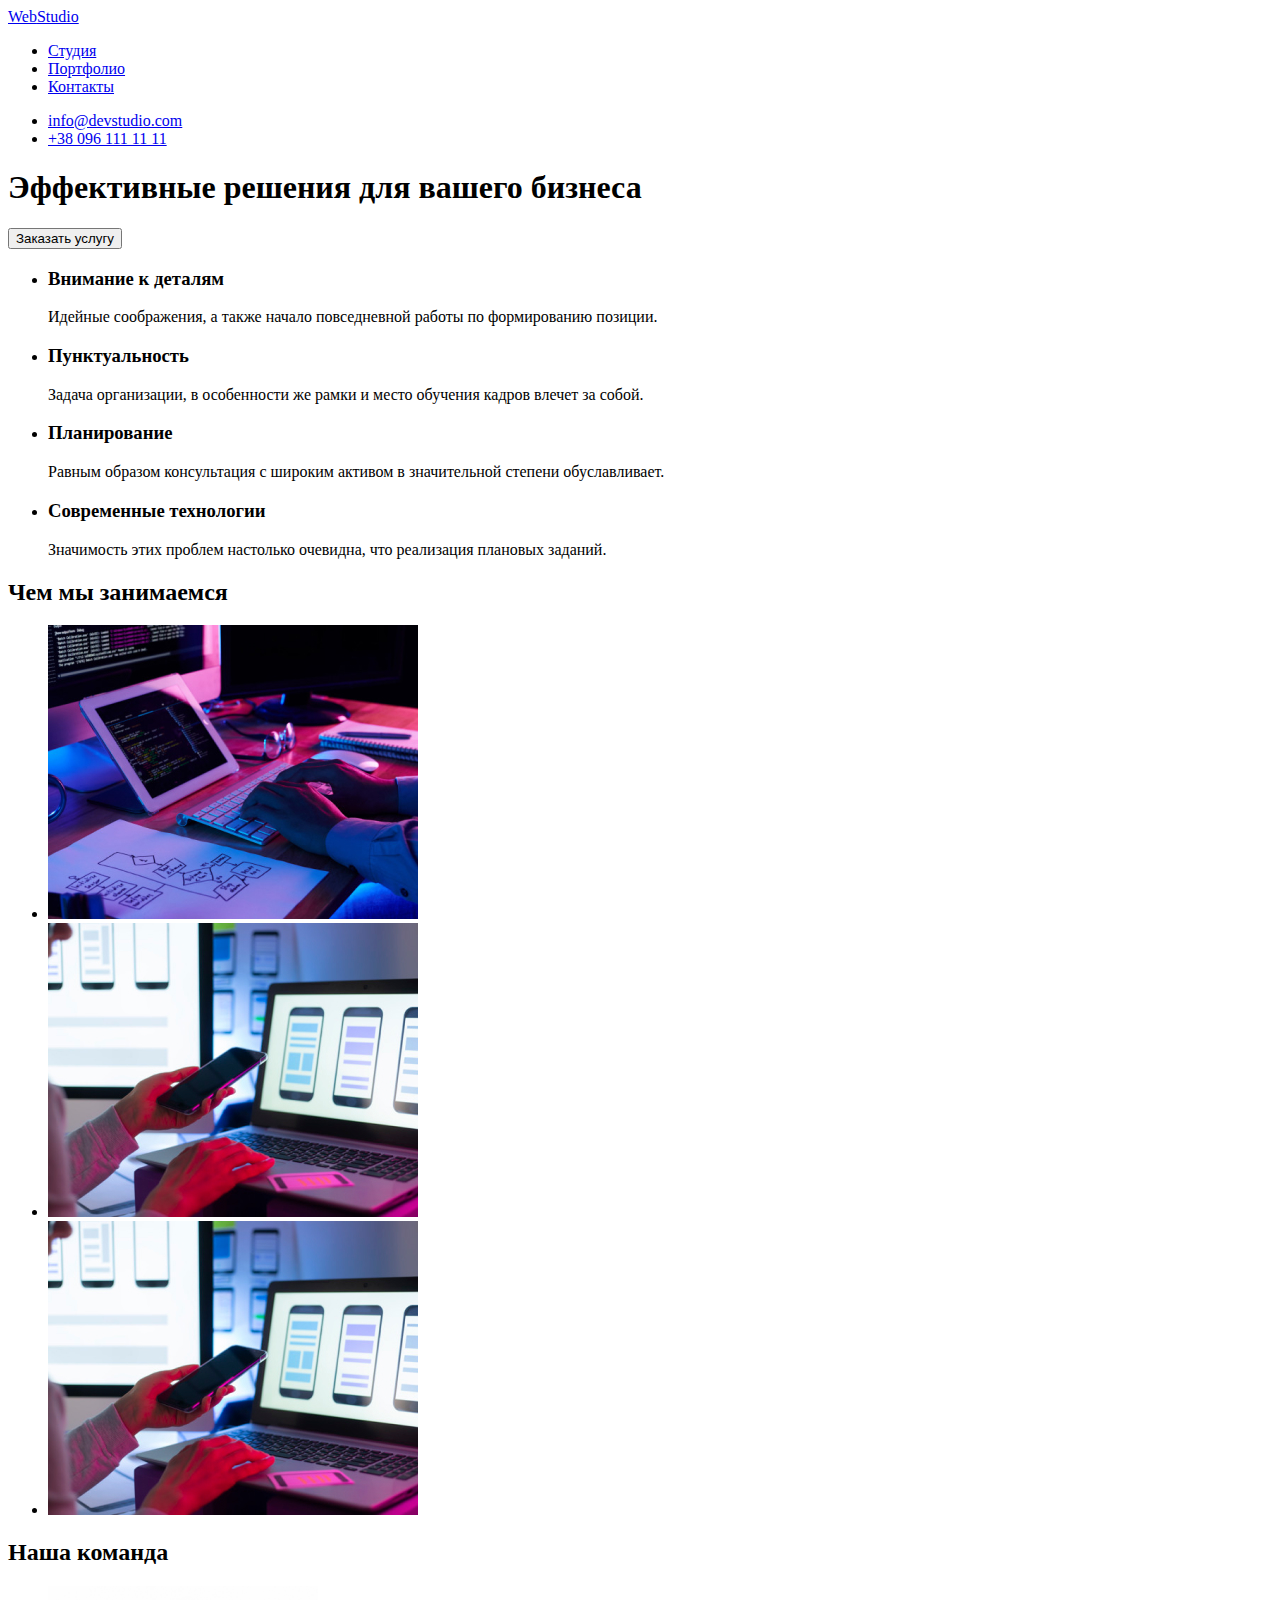
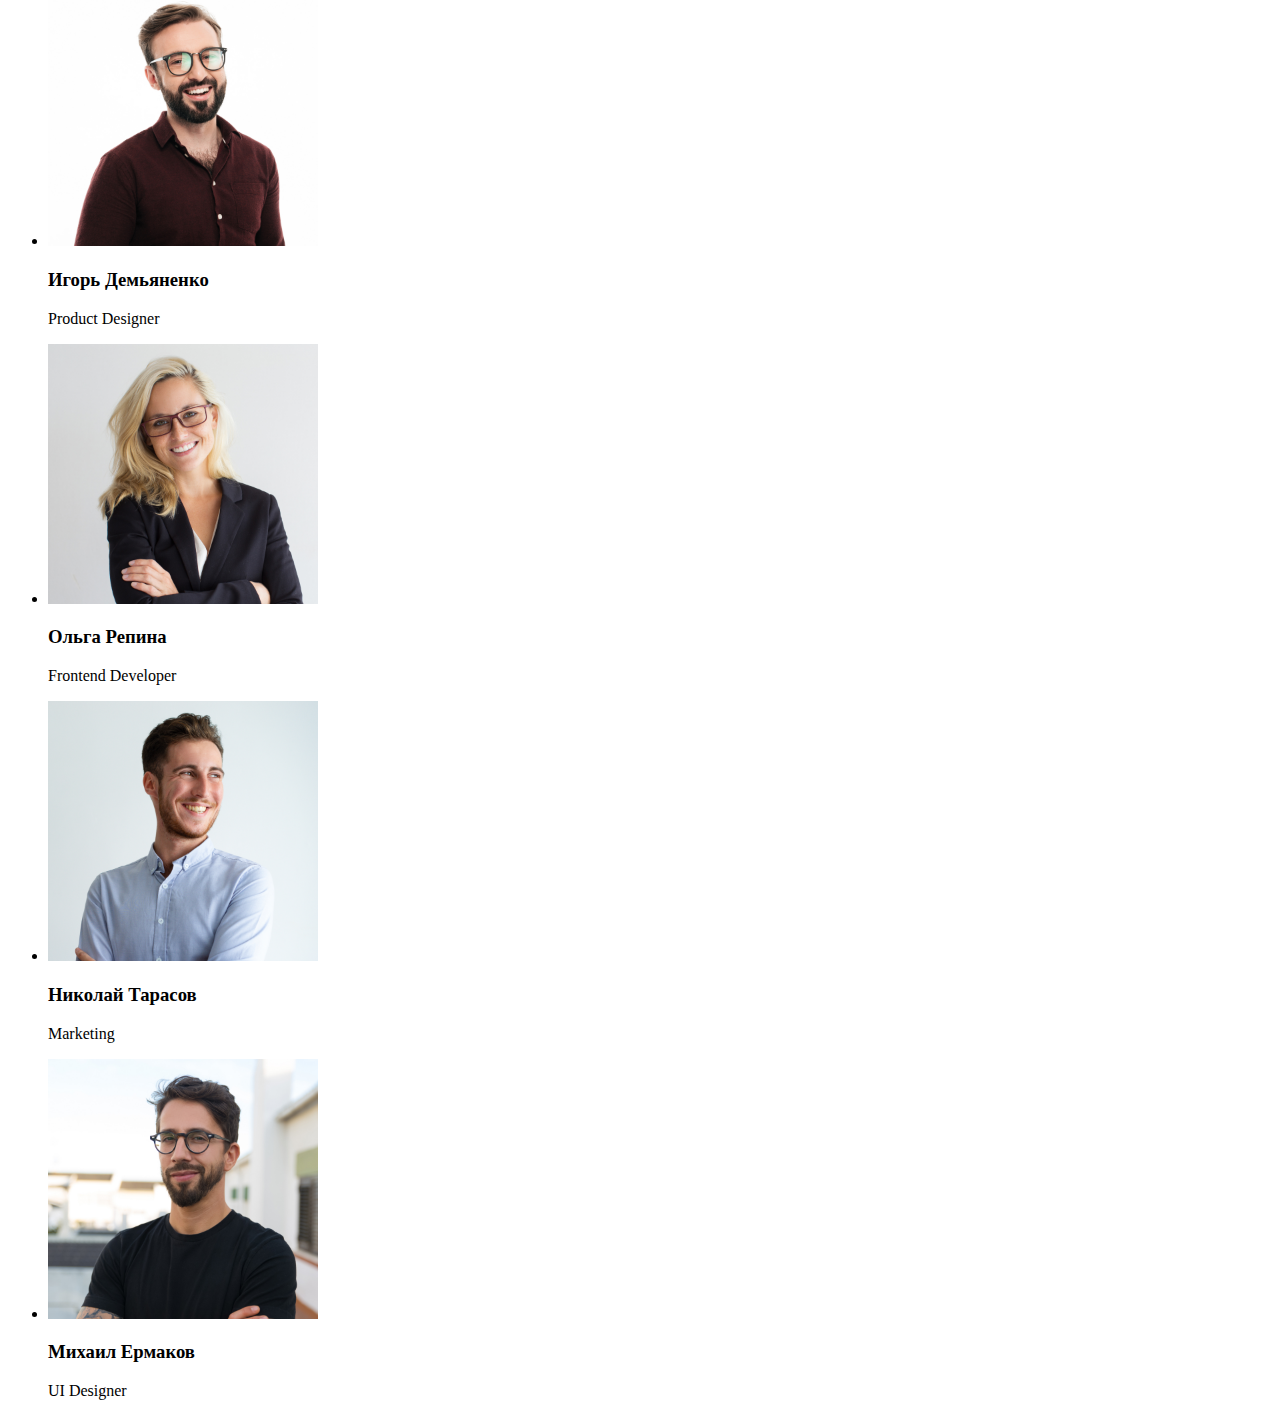
==== index.html @ b4f20bbf "add main" ====
<!DOCTYPE html>
<html lang="ru">
<head>
    <meta charset="UTF-8">
    <meta name="viewport" content="width=device-width, initial-scale=1.0">
    <title>Webstudio</title>
</head>
<body>
    <header>
        <nav>
            <a href="./" lang="en">
                <span>Web</span>Studio
            </a>
            <ul>
                <li>
                    <a href="#">Студия</a>
                </li>
                <li>
                    <a href="#">Портфолио</a>
                </li>
                <li>
                    <a href="#">Контакты</a>
                </li>
            </ul>
        </nav>
            <ul>
            <li>
                <a href="mailto:info@devstudio.com">info@devstudio.com</a>
            </li>
            <li>
                <a href="tel:+380961111111">+38 096 111 11 11</a>
            </li>
        </ul>
    </header>

    <main>
        <!-- HERO -->
        <section>
            <h1>Эффективные решения для вашего бизнеса</h1>
            <button type="button">Заказать услугу</button>
        </section>

        <!-- ABOUT US -->
        <section>
            <h2 hidden>Наши преимущества</h2>
            <ul>
                <li>
                    <h3>Внимание к деталям</h3>
                    <P>Идейные соображения, а также начало повседневной работы по формированию позиции.</P>
                </li>
                <li>
                    <h3>Пунктуальность</h3>
                    <P>Задача организации, в особенности же рамки и место обучения кадров влечет за собой.</P>
                </li>
                <li>
                    <h3>Планирование</h3>
                    <P>Равным образом консультация с широким активом в значительной степени обуславливает.</P>
                </li>
                <li>
                    <h3>Современные технологии</h3>
                    <P>Значимость этих проблем настолько очевидна, что реализация плановых заданий.</P>
                </li>
            </ul>
        </section>

        <!-- WHAT WE DO -->
        <section>
            <h2>Чем мы занимаемся</h2>
            <ul>
                <li>
                    <img src="./images/what-we-do/img1.jpg" alt="программист пишет код" width="370" height="294">
                </li>
                <li>
                    <img src="./images/what-we-do/img2.jpg" alt="дизайнер выбирает макет для мобильного приложения" width="370" height="294">
                </li>
                <li>
                    <img src="./images/what-we-do/img2.jpg" alt="дизайнер выбирает цветовую гамму" width="370" height="294">
                </li>
            </ul>
        </section>

        <!-- OUR TEAM -->
        <section>
            <h2>Наша команда</h2>
            <ul>
                <li>
                    <img src="./images/our-team/igor.jpg" alt="Игорь Демьяненко" width="270" height="260">
                    <h3>Игорь Демьяненко</h3>
                    <p lang="en">Product Designer</p>
                </li>
                <li>
                    <img src="./images/our-team/olga.jpg" alt="Ольга Репина" width="270" height="260">
                    <h3>Ольга Репина</h3>
                    <p lang="en">Frontend Developer</p>
                </li>
                <li>
                    <img src="./images/our-team/nikolay.jpg" alt="Николай Тарасов" width="270" height="260">
                    <h3>Николай Тарасов</h3>
                    <p lang="en">Marketing</p>
                </li>
                <li>
                    <img src="./images/our-team/michael.jpg" alt="Михаил Ермаков" width="270" height="260">
                    <h3>Михаил Ермаков</h3>
                    <p lang="en">UI Designer</p>
                </li>
            </ul>
        </section>
    </main>
    <footer></footer>
</body>
</html>
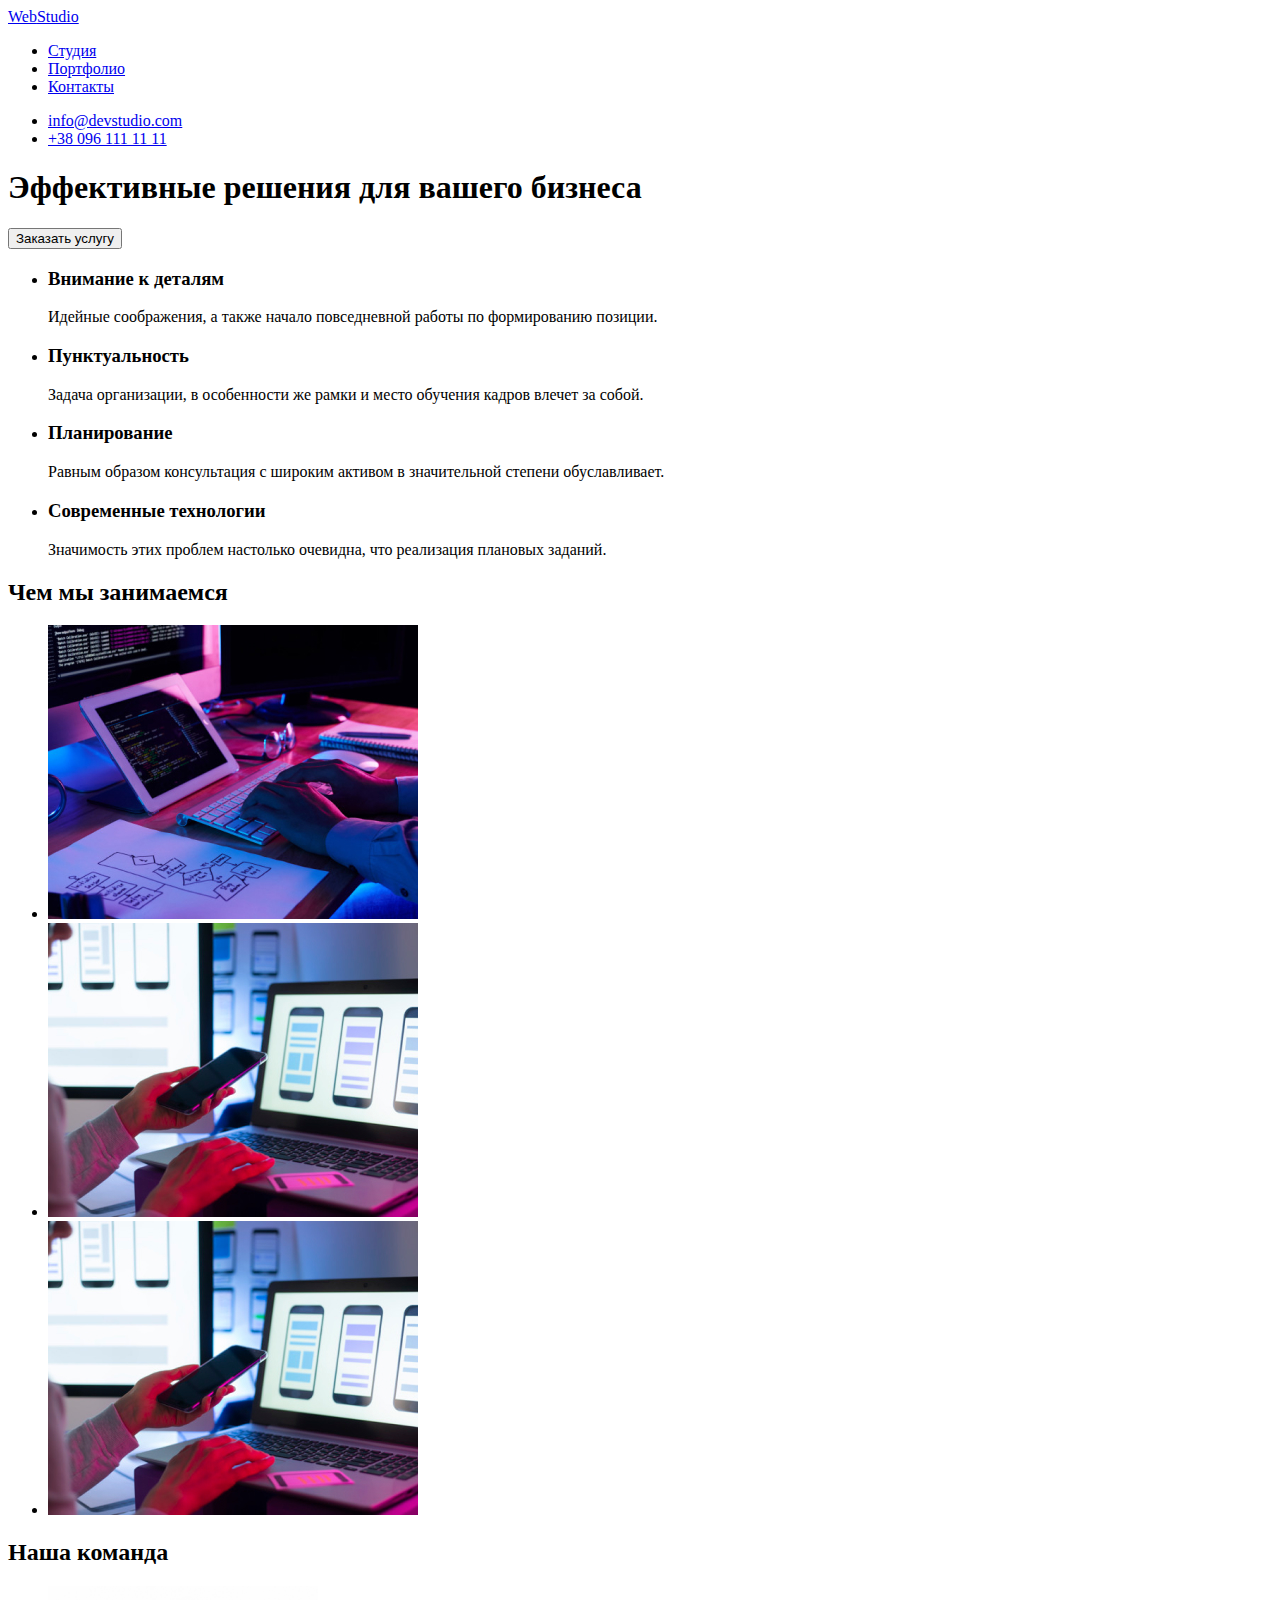
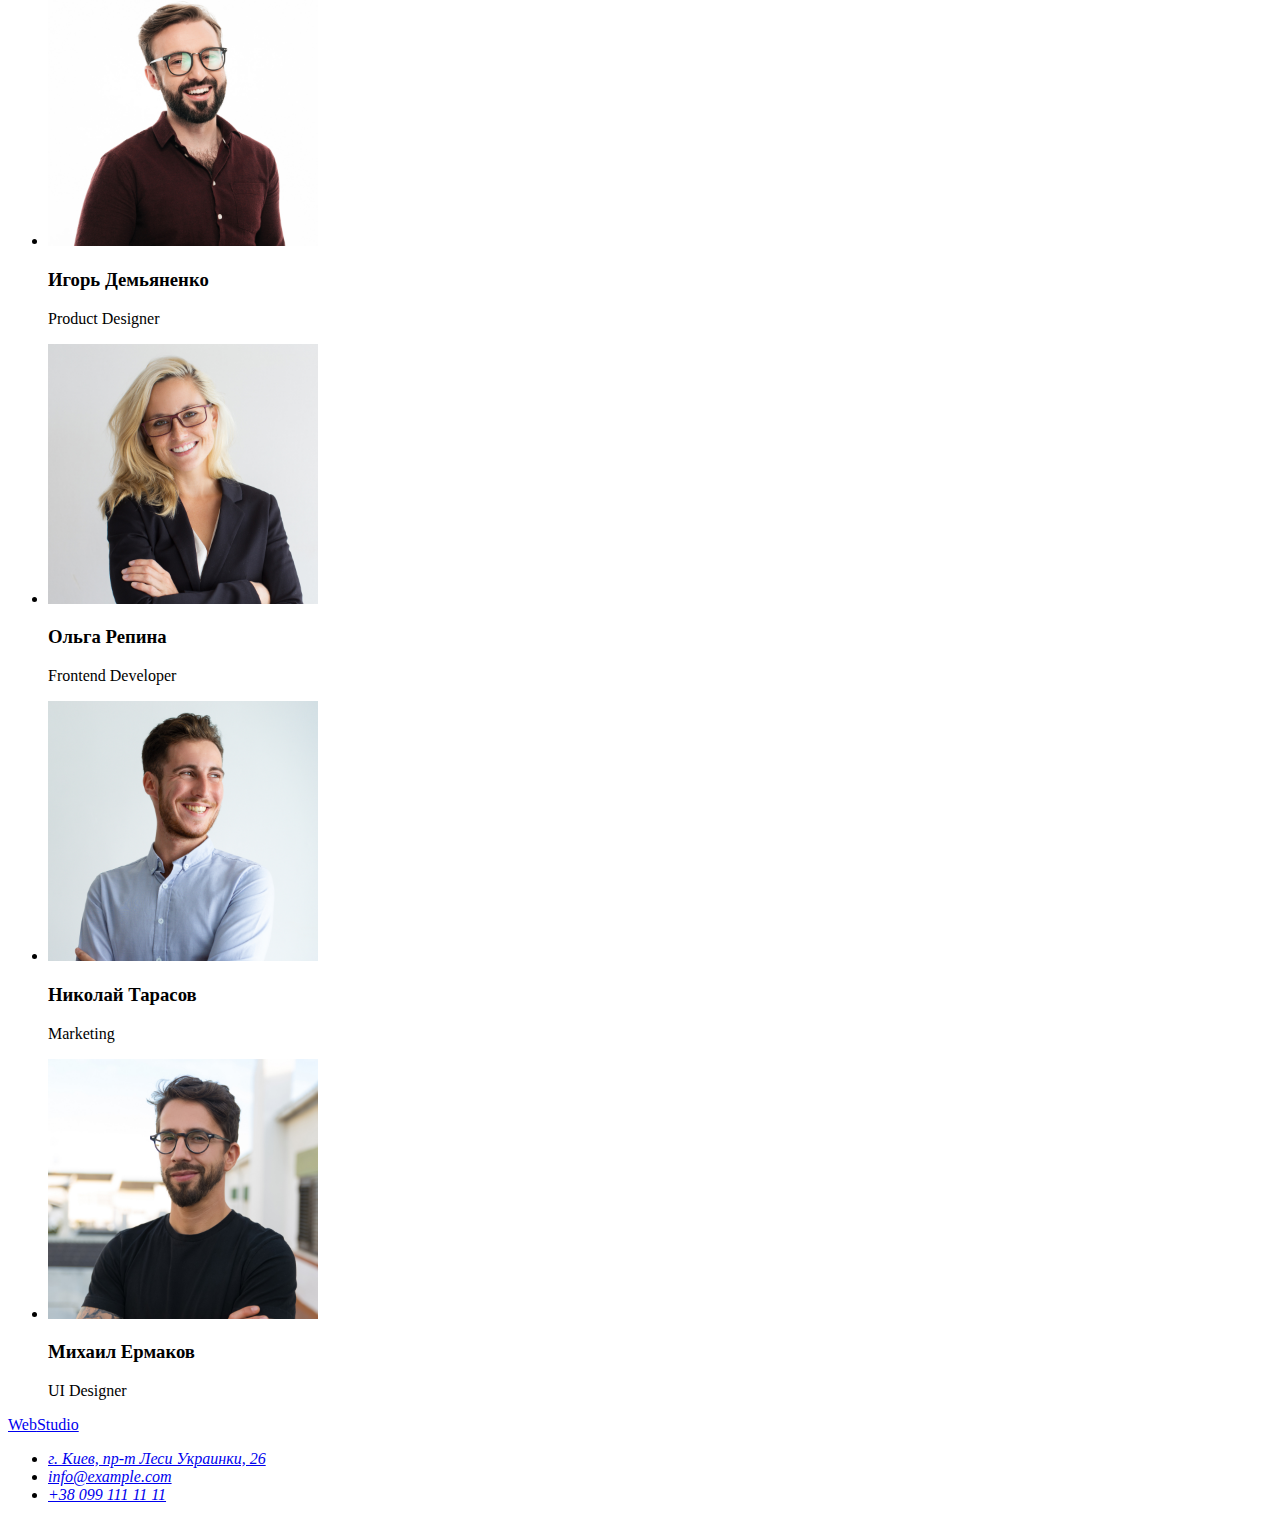
==== commit 0c8dfd50: "add footer" ====
--- a/index.html
+++ b/index.html
@@ -3,14 +3,13 @@
 <head>
     <meta charset="UTF-8">
     <meta name="viewport" content="width=device-width, initial-scale=1.0">
+    <meta http-equiv="X-UA-Compatible" content="ie=edge">
     <title>Webstudio</title>
 </head>
 <body>
     <header>
         <nav>
-            <a href="./" lang="en">
-                <span>Web</span>Studio
-            </a>
+            <a href="./"><span>Web</span>Studio</a>
             <ul>
                 <li>
                     <a href="#">Студия</a>
@@ -106,6 +105,22 @@
             </ul>
         </section>
     </main>
-    <footer></footer>
+
+    <footer>
+        <a href="./"><span>Web</span>Studio</a>
+        <address>
+            <ul>
+                <li>
+                    <a href="https://goo.gl/maps/fuToK8LUHECQ2Vxz8" target="_blank">г. Киев, пр-т Леси Украинки, 26</a>
+                </li>
+                <li>
+                    <a href="mailto:info@example.com">info@example.com</a>
+                </li>
+                <li>
+                    <a href="tel:+380991111111">+38 099 111 11 11</a>
+                </li>
+            </ul>
+        </address>
+    </footer>
 </body>
 </html>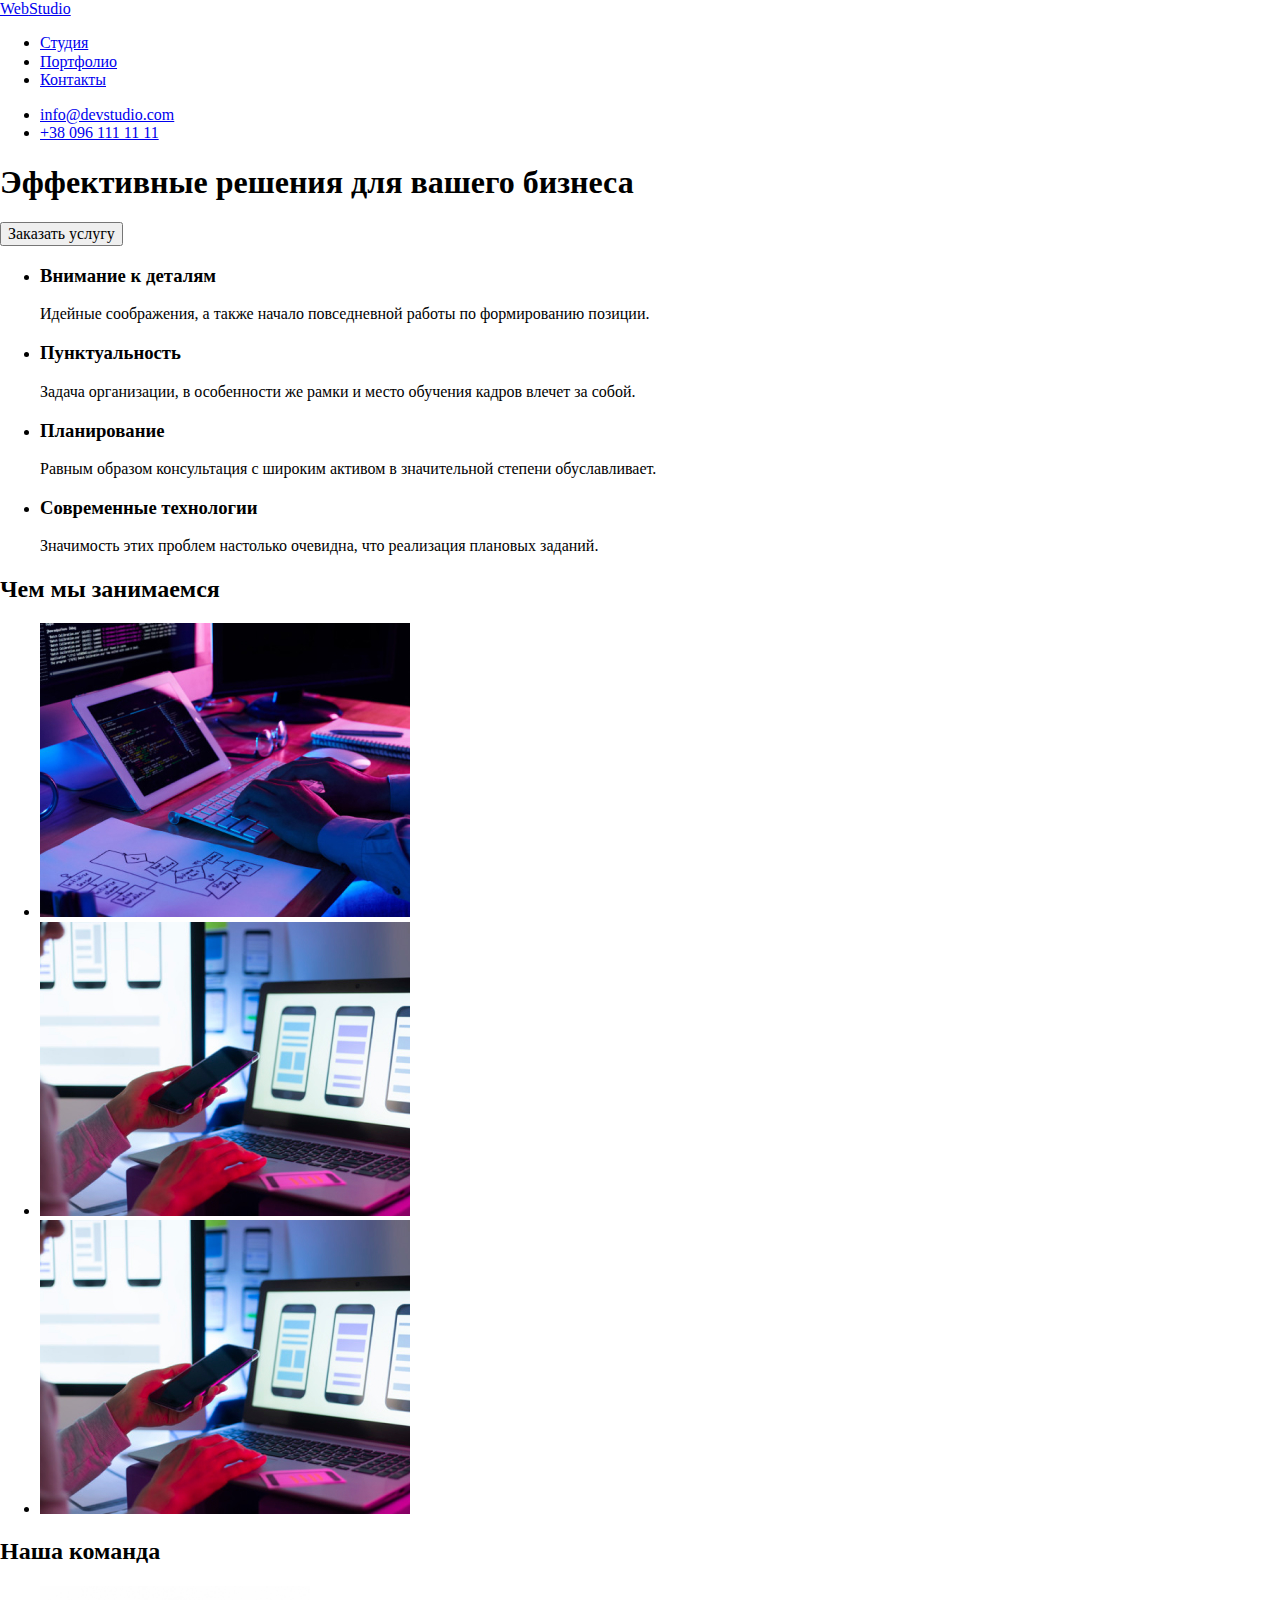
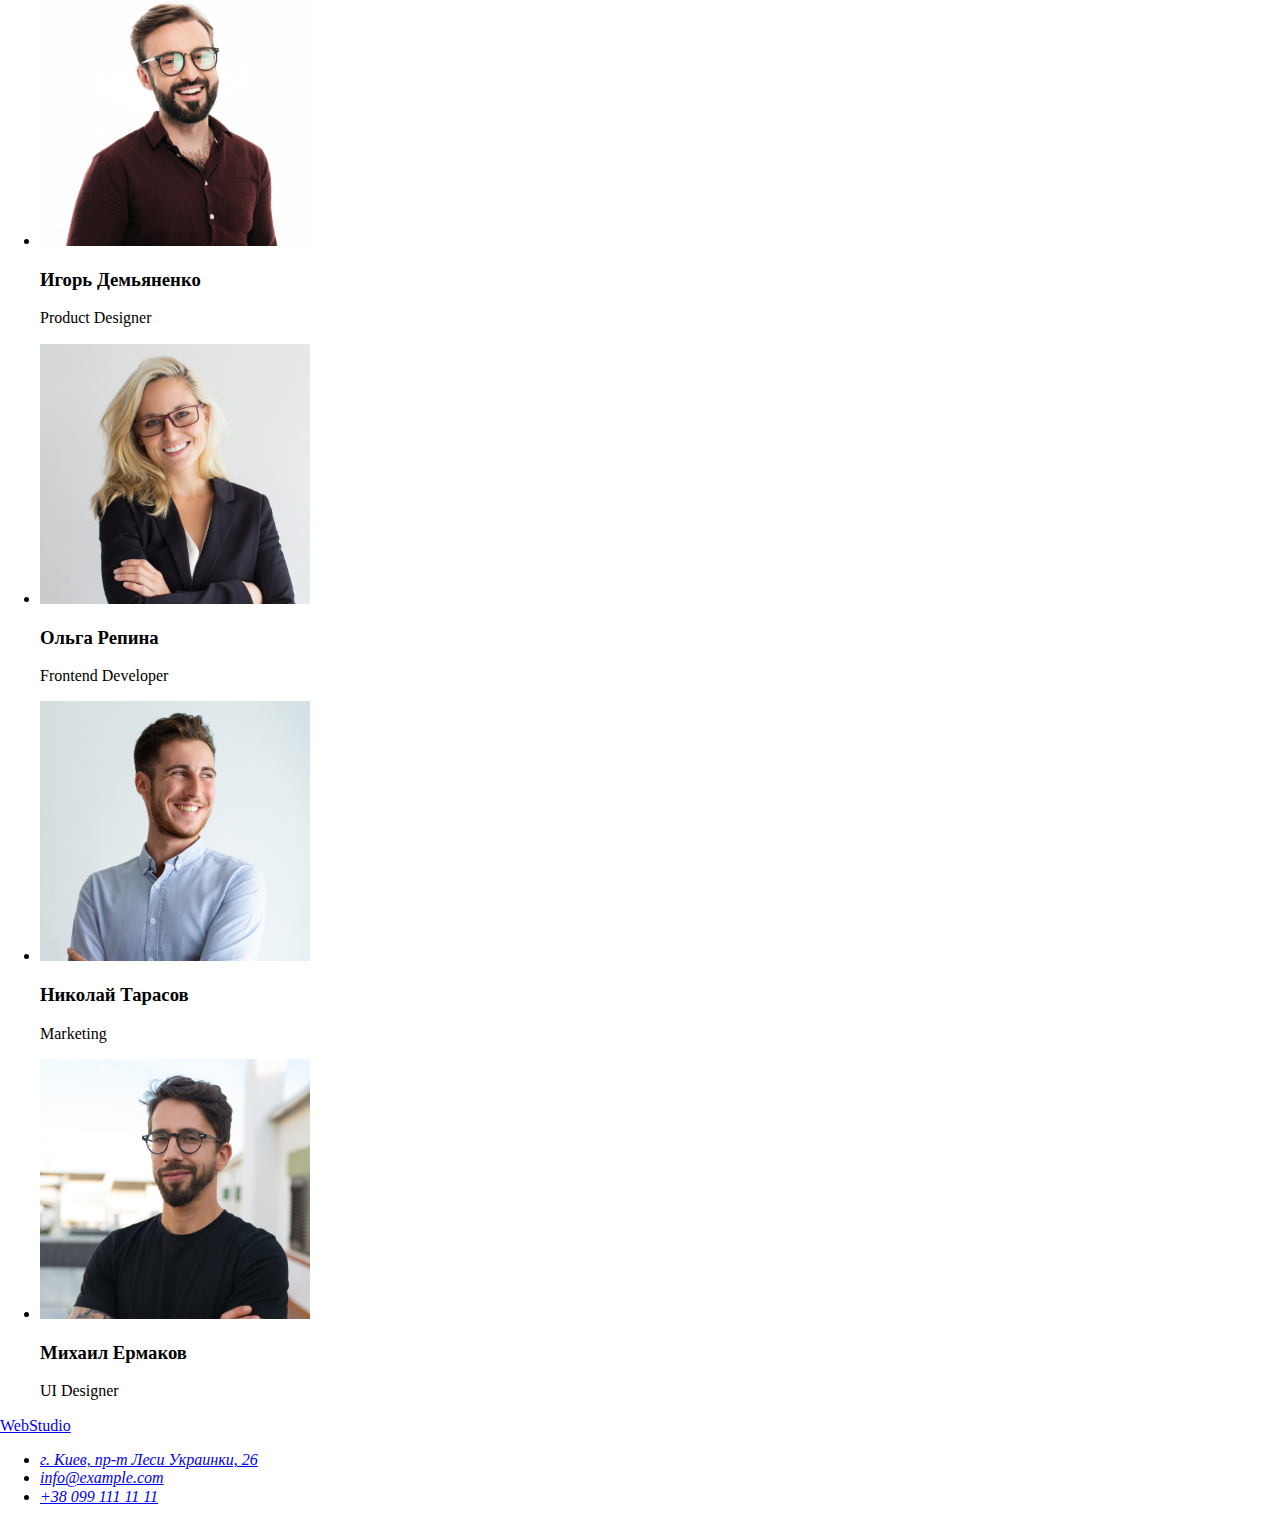
==== commit 2c158f61: "add portfolio.html" ====
--- a/index.html
+++ b/index.html
@@ -4,6 +4,7 @@
     <meta charset="UTF-8">
     <meta name="viewport" content="width=device-width, initial-scale=1.0">
     <meta http-equiv="X-UA-Compatible" content="ie=edge">
+    <link rel="stylesheet" href="./css/normalize.css" />
     <title>Webstudio</title>
 </head>
 <body>
@@ -15,7 +16,7 @@
                     <a href="#">Студия</a>
                 </li>
                 <li>
-                    <a href="#">Портфолио</a>
+                    <a href="./portfolio.html">Портфолио</a>
                 </li>
                 <li>
                     <a href="#">Контакты</a>
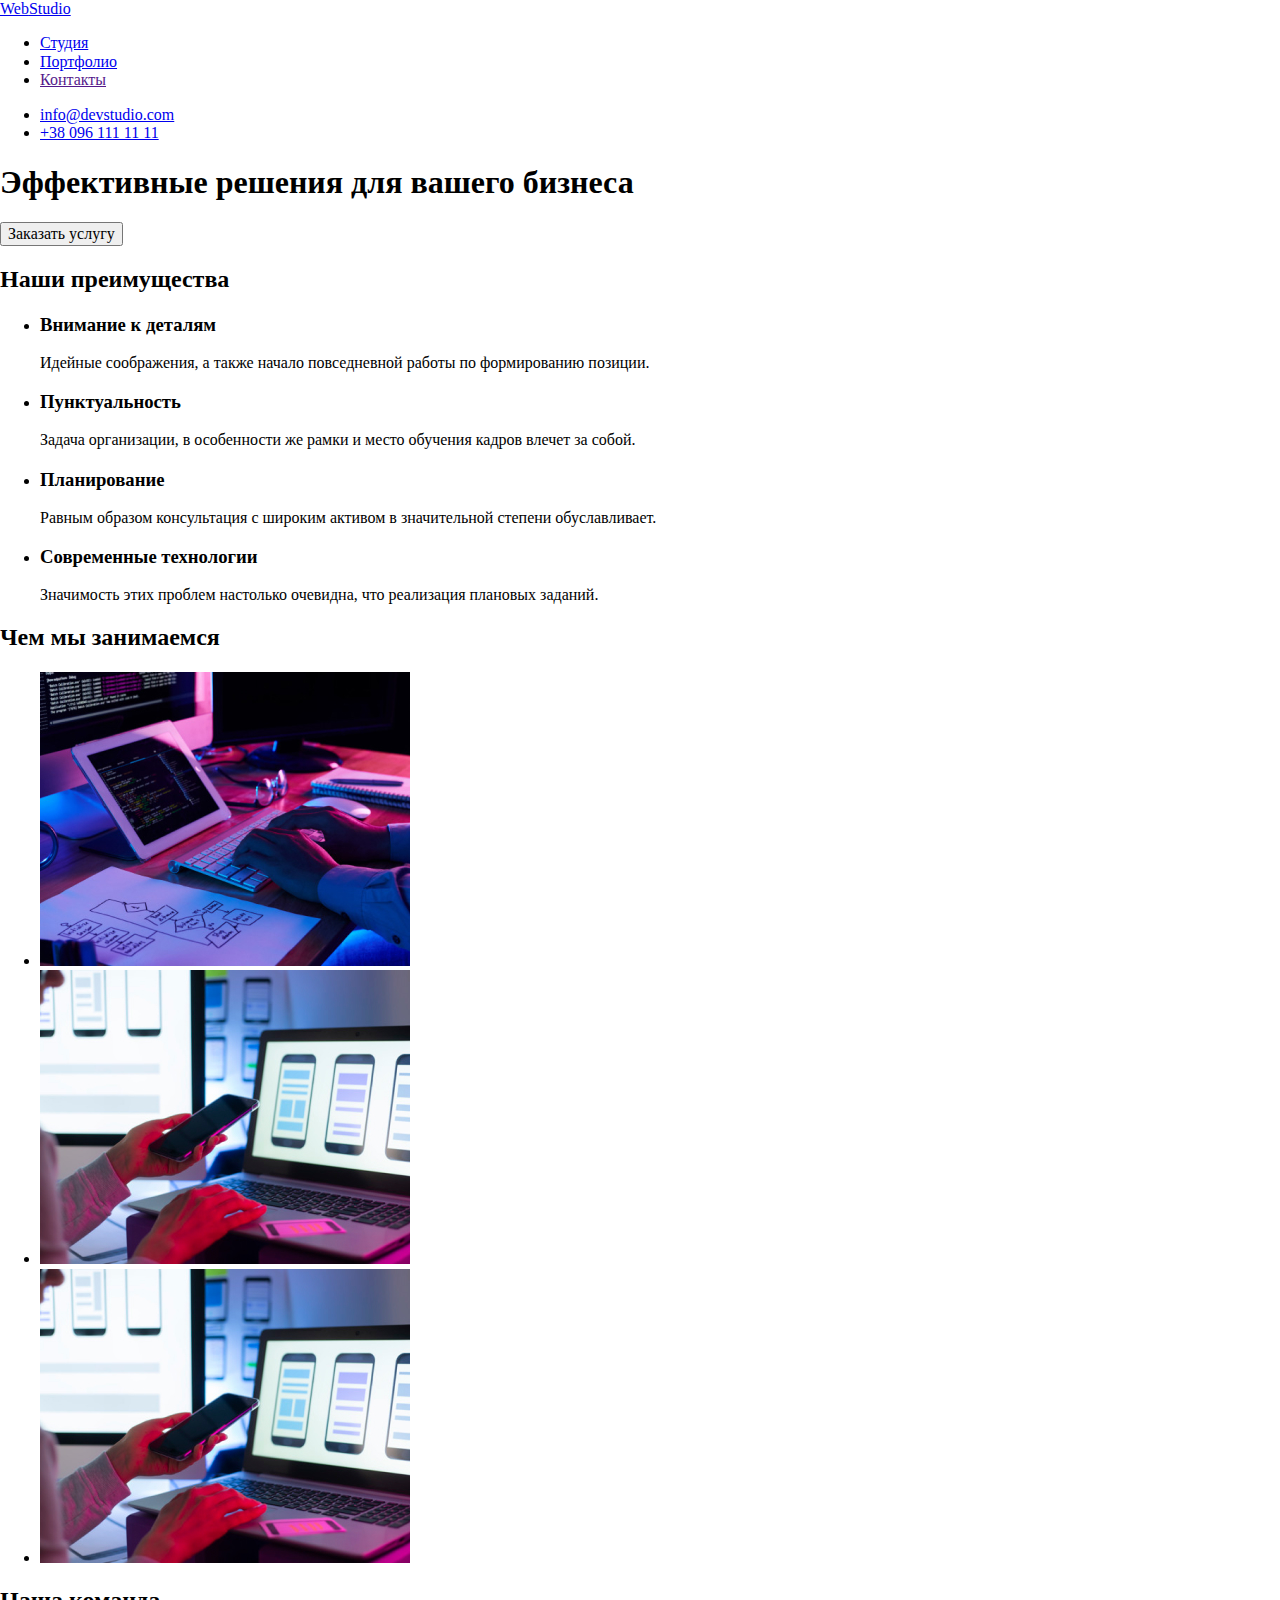
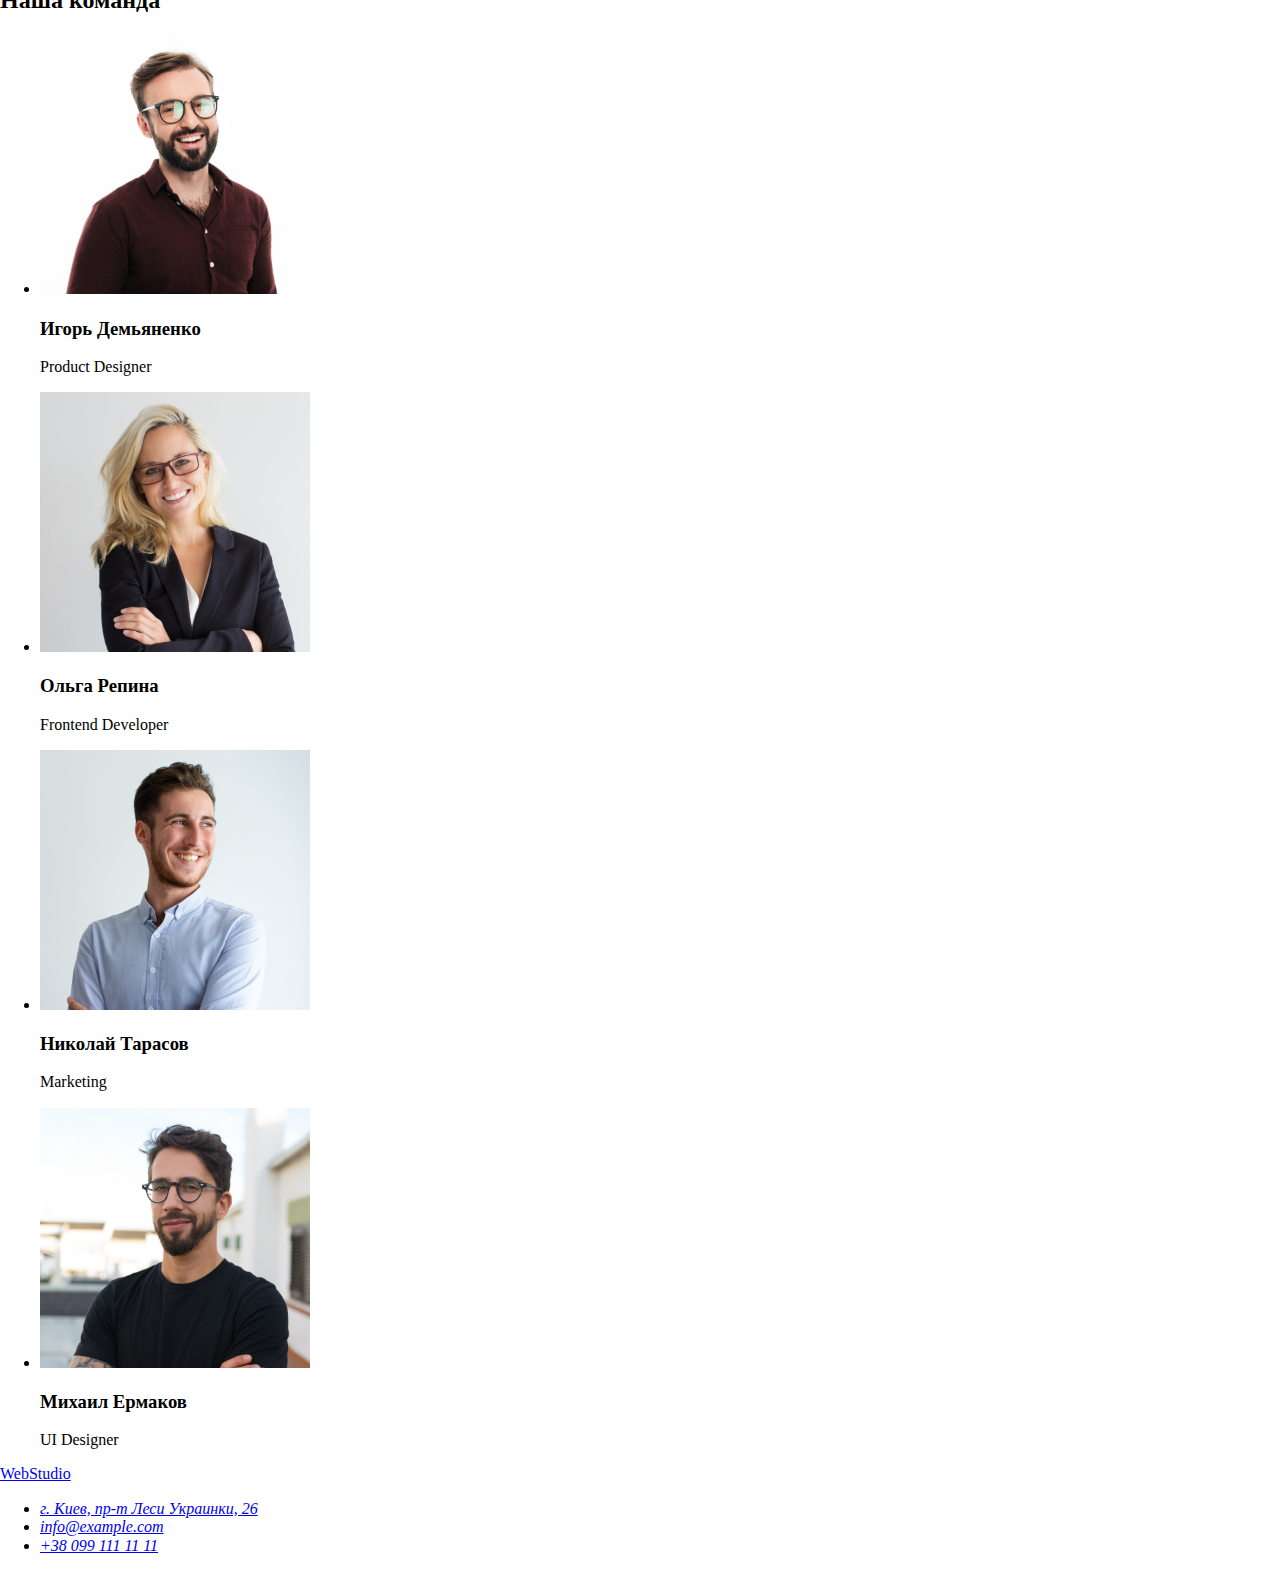
==== commit 3ea12121: "add portfolio.html" ====
--- a/index.html
+++ b/index.html
@@ -5,120 +5,124 @@
     <meta name="viewport" content="width=device-width, initial-scale=1.0">
     <meta http-equiv="X-UA-Compatible" content="ie=edge">
     <link rel="stylesheet" href="./css/normalize.css" />
+    <link rel="preconnect" href="https://fonts.gstatic.com">
+    <link href="https://fonts.googleapis.com/css2?family=Raleway:wght@700&family=Roboto:wght@400;500;700;900&display=swap"
+        rel="stylesheet">
+    <link rel="stylesheet" href="./css/styles.css">
     <title>Webstudio</title>
 </head>
 <body>
-    <header>
-        <nav>
-            <a href="./"><span>Web</span>Studio</a>
-            <ul>
-                <li>
-                    <a href="#">Студия</a>
+    <header class="header">
+        <nav class="navigation">
+            <a class="header-logo" href="./"><span class="logo-accent">Web</span>Studio</a>
+            <ul class="navigation-list">
+                <li class="navigation-list-item">
+                    <a class="navigation-list-link current-link" href="#">Студия</a>
                 </li>
-                <li>
-                    <a href="./portfolio.html">Портфолио</a>
+                <li class="navigation-list-item">
+                    <a class="navigation-list-link" href="./portfolio.html">Портфолио</a>
                 </li>
-                <li>
-                    <a href="#">Контакты</a>
+                <li class="navigation-list-item">
+                    <a class="navigation-list-link" href="">Контакты</a>
                 </li>
             </ul>
         </nav>
             <ul>
             <li>
-                <a href="mailto:info@devstudio.com">info@devstudio.com</a>
+                <a class="header-address" href="mailto:info@devstudio.com">info@devstudio.com</a>
             </li>
             <li>
-                <a href="tel:+380961111111">+38 096 111 11 11</a>
+                <a class="header-address" href="tel:+380961111111">+38 096 111 11 11</a>
             </li>
         </ul>
     </header>
 
     <main>
         <!-- HERO -->
-        <section>
-            <h1>Эффективные решения для вашего бизнеса</h1>
-            <button type="button">Заказать услугу</button>
+        <section class="hero">
+            <h1 class="hero-title">Эффективные решения для вашего бизнеса</h1>
+            <button class="order-button" type="button">Заказать услугу</button>
         </section>
 
         <!-- ABOUT US -->
-        <section>
-            <h2 hidden>Наши преимущества</h2>
-            <ul>
-                <li>
-                    <h3>Внимание к деталям</h3>
-                    <P>Идейные соображения, а также начало повседневной работы по формированию позиции.</P>
+        <section class="about">
+            <h2 class="visually-hidden">Наши преимущества</h2>
+            <ul class="about-list">
+                <li class="about-list-item">
+                    <h3 class="about-title">Внимание к деталям</h3>
+                    <P class="about-description">Идейные соображения, а также начало повседневной работы по формированию позиции.</P>
                 </li>
-                <li>
-                    <h3>Пунктуальность</h3>
-                    <P>Задача организации, в особенности же рамки и место обучения кадров влечет за собой.</P>
+                <li class="about-list-item">
+                    <h3 class="about-title">Пунктуальность</h3>
+                    <P class="about-description">Задача организации, в особенности же рамки и место обучения кадров влечет за собой.</P>
                 </li>
-                <li>
-                    <h3>Планирование</h3>
-                    <P>Равным образом консультация с широким активом в значительной степени обуславливает.</P>
+                <li class="about-list-item">
+                    <h3 class="about-title">Планирование</h3>
+                    <P class="about-description">Равным образом консультация с широким активом в значительной степени обуславливает.</P>
                 </li>
-                <li>
-                    <h3>Современные технологии</h3>
-                    <P>Значимость этих проблем настолько очевидна, что реализация плановых заданий.</P>
+                <li class="about-list-item">
+                    <h3 class="about-title">Современные технологии</h3>
+                    <P class="about-description">Значимость этих проблем настолько очевидна, что реализация плановых заданий.</P>
                 </li>
             </ul>
         </section>
 
         <!-- WHAT WE DO -->
-        <section>
-            <h2>Чем мы занимаемся</h2>
-            <ul>
+        <section class="our-work">
+            <h2 class="title">Чем мы занимаемся</h2>
+            <ul class="our-work-list">
                 <li>
-                    <img src="./images/what-we-do/img1.jpg" alt="программист пишет код" width="370" height="294">
+                    <img class="our-work-img" src="./images/what-we-do/img1.jpg" alt="программист пишет код" width="370" height="294">
                 </li>
                 <li>
-                    <img src="./images/what-we-do/img2.jpg" alt="дизайнер выбирает макет для мобильного приложения" width="370" height="294">
+                    <img class="our-work-img" src="./images/what-we-do/img2.jpg" alt="дизайнер выбирает макет для мобильного приложения" width="370" height="294">
                 </li>
                 <li>
-                    <img src="./images/what-we-do/img2.jpg" alt="дизайнер выбирает цветовую гамму" width="370" height="294">
+                    <img class="our-work-img" src="./images/what-we-do/img2.jpg" alt="дизайнер выбирает цветовую гамму" width="370" height="294">
                 </li>
             </ul>
         </section>
 
         <!-- OUR TEAM -->
-        <section>
-            <h2>Наша команда</h2>
-            <ul>
-                <li>
-                    <img src="./images/our-team/igor.jpg" alt="Игорь Демьяненко" width="270" height="260">
-                    <h3>Игорь Демьяненко</h3>
-                    <p lang="en">Product Designer</p>
+        <section class="team">
+            <h2 class="title">Наша команда</h2>
+            <ul class="team-list">
+                <li class="team-list-item">
+                    <img class="team-img" src="./images/our-team/igor.jpg" alt="Игорь Демьяненко" width="270" height="260">
+                    <h3 class="team-title">Игорь Демьяненко</h3>
+                    <p class="team-description" lang="en">Product Designer</p>
                 </li>
-                <li>
-                    <img src="./images/our-team/olga.jpg" alt="Ольга Репина" width="270" height="260">
-                    <h3>Ольга Репина</h3>
-                    <p lang="en">Frontend Developer</p>
+                <li class="team-list-item">
+                    <img class="team-img" src="./images/our-team/olga.jpg" alt="Ольга Репина" width="270" height="260">
+                    <h3 class="team-title">Ольга Репина</h3>
+                    <p class="team-description" lang="en">Frontend Developer</p>
                 </li>
-                <li>
-                    <img src="./images/our-team/nikolay.jpg" alt="Николай Тарасов" width="270" height="260">
-                    <h3>Николай Тарасов</h3>
-                    <p lang="en">Marketing</p>
+                <li class="team-list-item">
+                    <img class="team-img" src="./images/our-team/nikolay.jpg" alt="Николай Тарасов" width="270" height="260">
+                    <h3 class="team-title">Николай Тарасов</h3>
+                    <p class="team-description" lang="en">Marketing</p>
                 </li>
-                <li>
-                    <img src="./images/our-team/michael.jpg" alt="Михаил Ермаков" width="270" height="260">
-                    <h3>Михаил Ермаков</h3>
-                    <p lang="en">UI Designer</p>
+                <li class="team-list-item">
+                    <img class="team-img" src="./images/our-team/michael.jpg" alt="Михаил Ермаков" width="270" height="260">
+                    <h3 class="team-title">Михаил Ермаков</h3>
+                    <p class="team-description" lang="en">UI Designer</p>
                 </li>
             </ul>
         </section>
     </main>
 
-    <footer>
-        <a href="./"><span>Web</span>Studio</a>
-        <address>
-            <ul>
-                <li>
-                    <a href="https://goo.gl/maps/fuToK8LUHECQ2Vxz8" target="_blank">г. Киев, пр-т Леси Украинки, 26</a>
+    <footer class="footer">
+        <a class="footer-logo" href="./"><span class="logo-accent">Web</span>Studio</a>
+        <address class="footer-address">
+            <ul class="footer-address-list">
+                <li class="footer-address-item">
+                    <a class="footer-contacts map" href="https://goo.gl/maps/fuToK8LUHECQ2Vxz8" target="_blank">г. Киев, пр-т Леси Украинки, 26</a>
                 </li>
-                <li>
-                    <a href="mailto:info@example.com">info@example.com</a>
+                <li class="footer-address-item">
+                    <a class="footer-contacts" href="mailto:info@example.com">info@example.com</a>
                 </li>
-                <li>
-                    <a href="tel:+380991111111">+38 099 111 11 11</a>
+                <li class="footer-address-item">
+                    <a class="footer-contacts" href="tel:+380991111111">+38 099 111 11 11</a>
                 </li>
             </ul>
         </address>
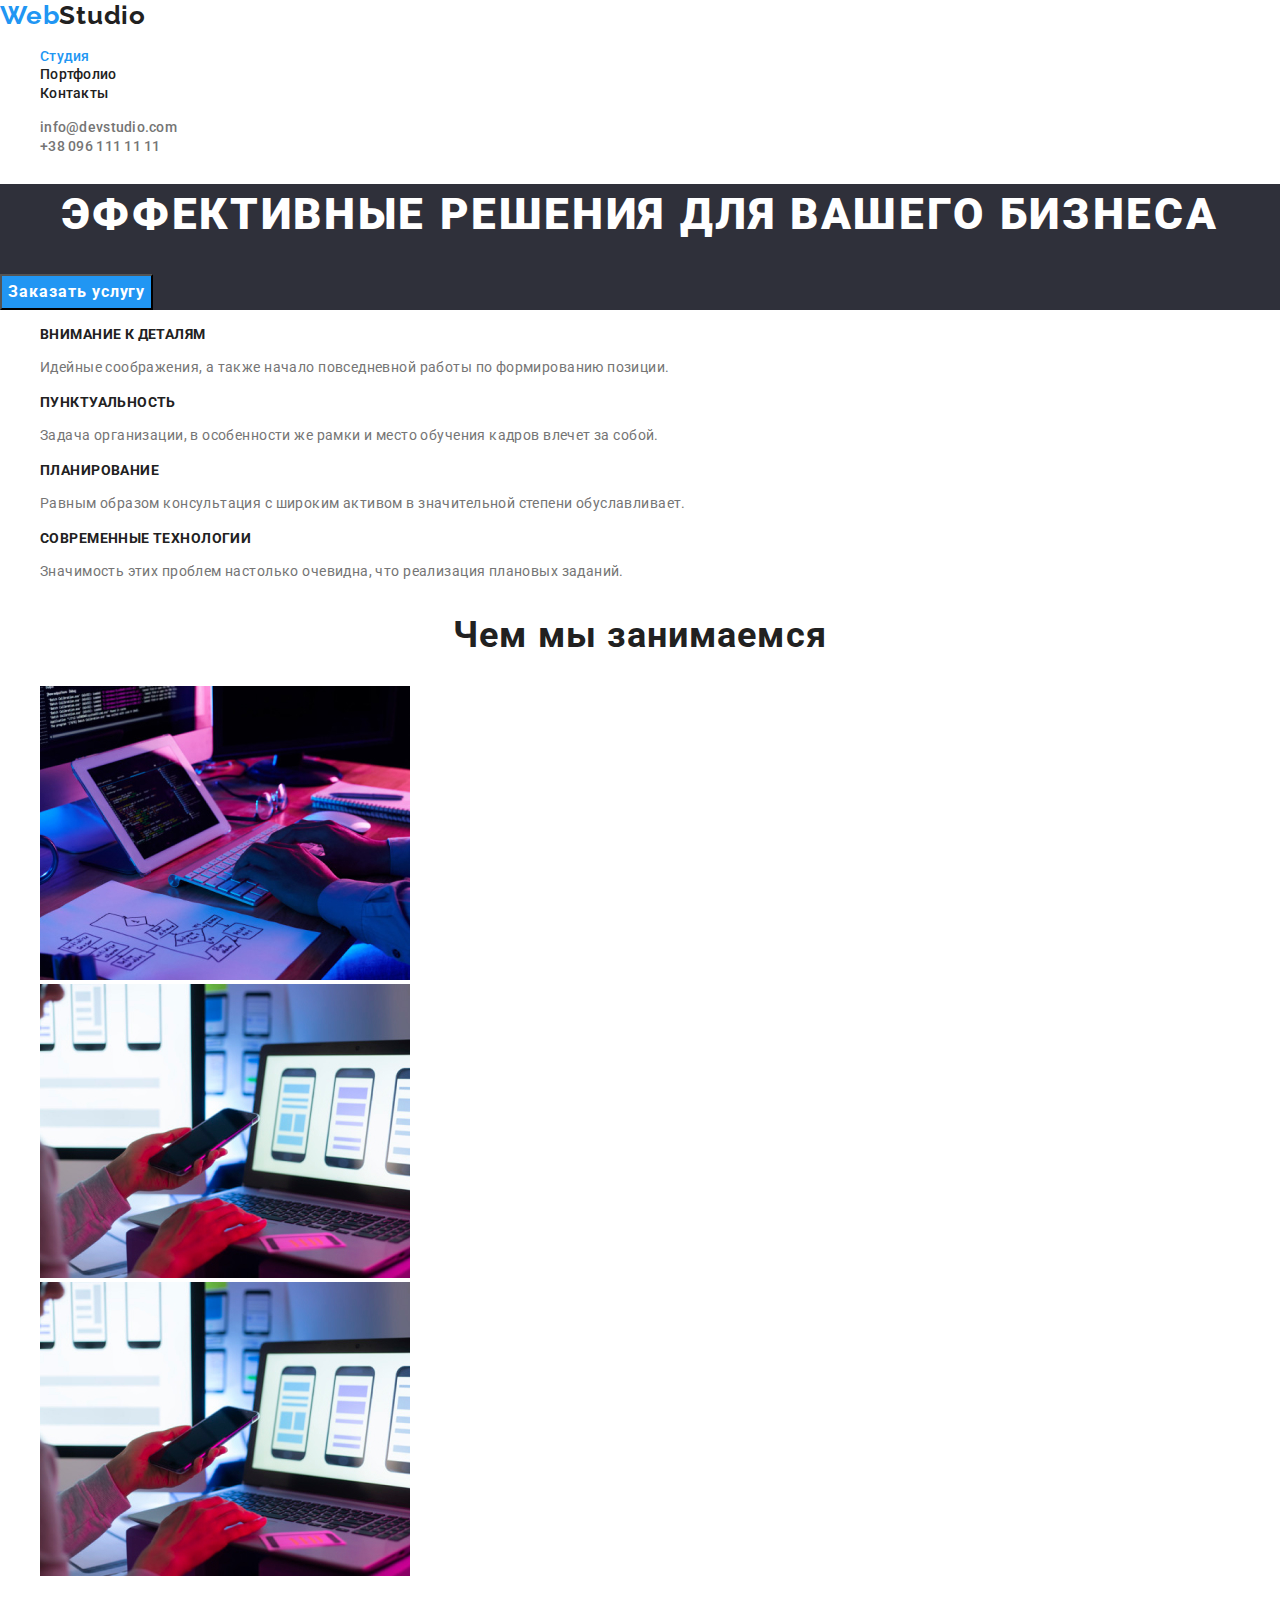
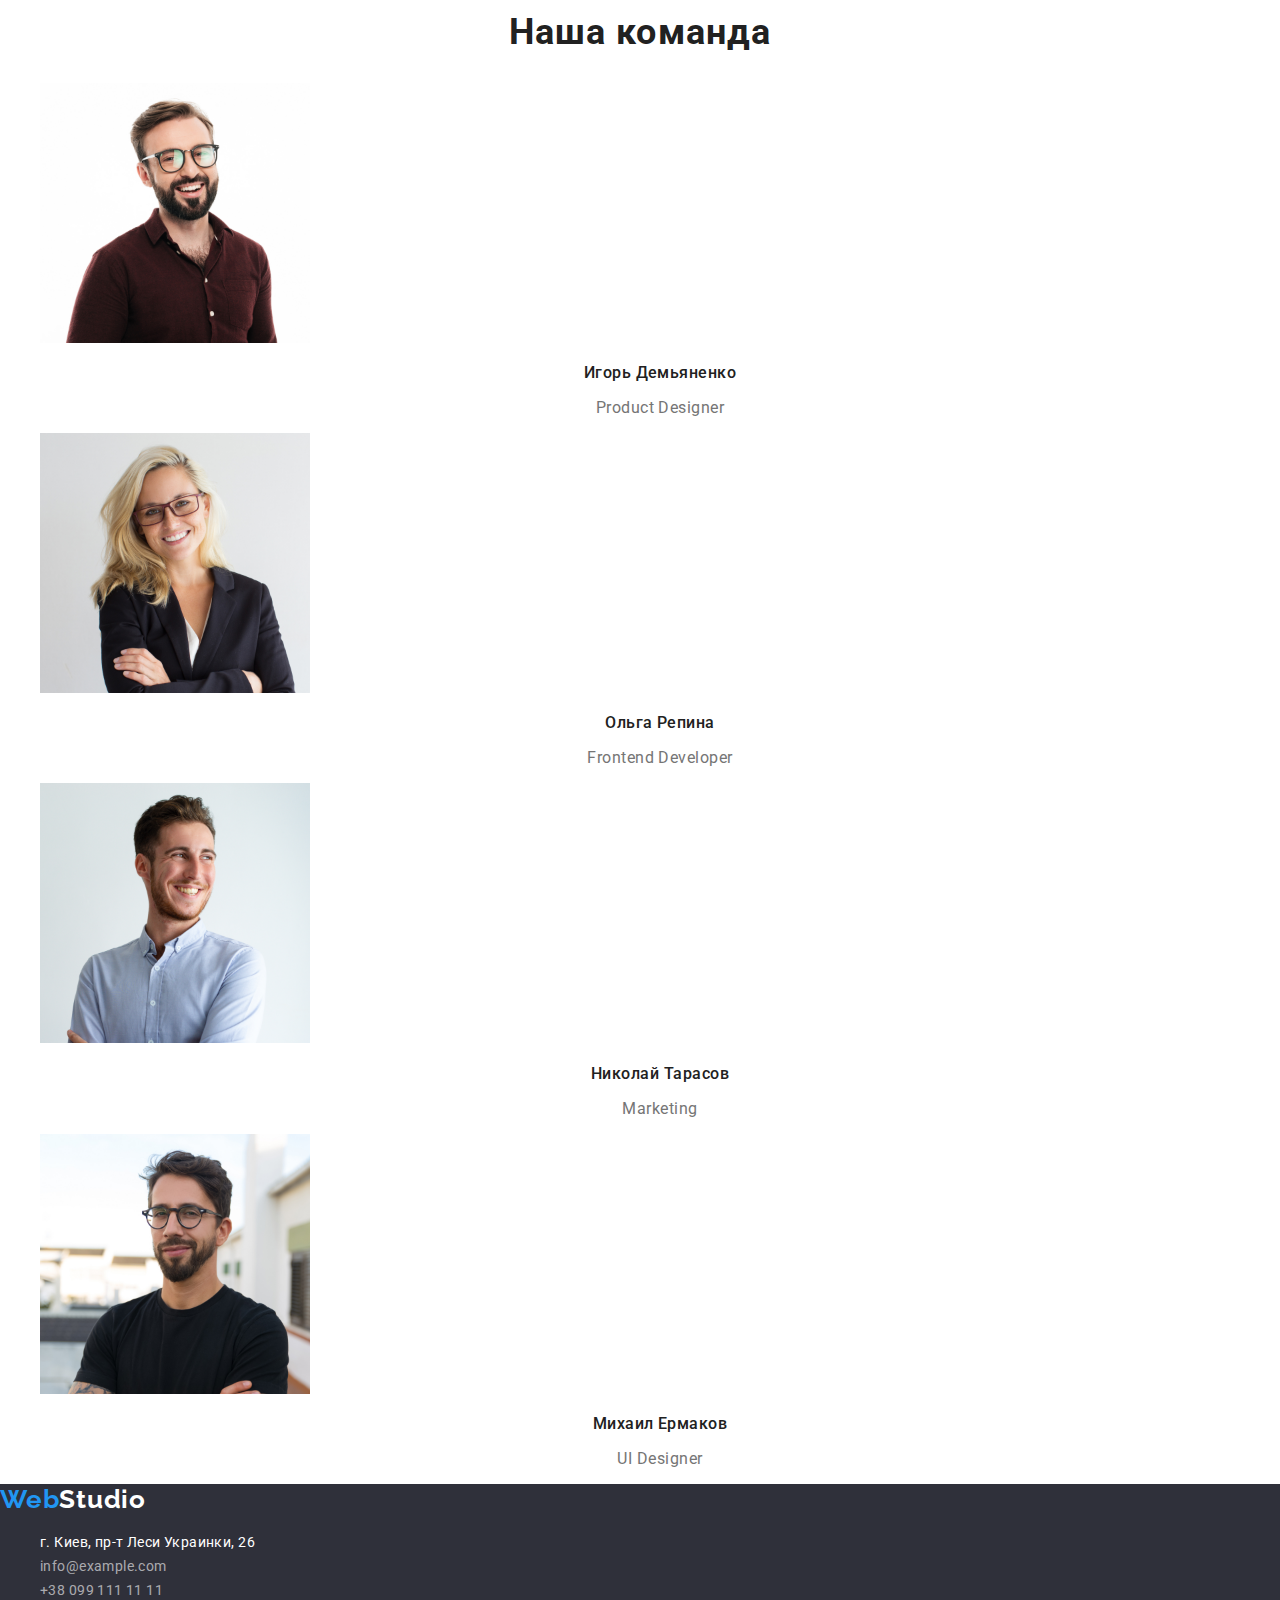
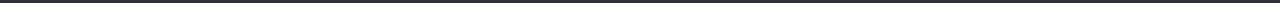
==== commit 000f0d63: "update normalize" ====
--- a/index.html
+++ b/index.html
@@ -4,7 +4,7 @@
     <meta charset="UTF-8">
     <meta name="viewport" content="width=device-width, initial-scale=1.0">
     <meta http-equiv="X-UA-Compatible" content="ie=edge">
-    <link rel="stylesheet" href="./css/normalize.css" />
+    <link rel="stylesheet" href="https://cdnjs.cloudflare.com/ajax/libs/modern-normalize/1.0.0/modern-normalize.css" />
     <link rel="preconnect" href="https://fonts.gstatic.com">
     <link href="https://fonts.googleapis.com/css2?family=Raleway:wght@700&family=Roboto:wght@400;500;700;900&display=swap"
         rel="stylesheet">
--- a/css/styles.css
+++ b/css/styles.css
@@ -0,0 +1,230 @@
+:root {
+  --text-font: "Roboto", sans-serif;
+  --logo-font: "Raleway", sans-serif;
+  --main-color: #757575;
+  --second-color: #ffffff;
+  --title-color: #212121;
+  --accent-color: #2196f3;
+}
+body {
+  font-family: var(--text-font);
+  color: var(--main-color);
+}
+
+ul {
+  list-style: none;
+}
+
+/* ============== COMPONENTS ============== */
+
+.visually-hidden {
+  position: absolute !important;
+  clip: rect(1px 1px 1px 1px); /* IE6, IE7 */
+  clip: rect(1px, 1px, 1px, 1px);
+  padding: 0 !important;
+  border: 0 !important;
+  height: 1px !important;
+  width: 1px !important;
+  overflow: hidden;
+}
+
+.title {
+  font-weight: 700;
+  font-size: 36px;
+  line-height: 1.167;
+  text-align: center;
+  letter-spacing: 0.03em;
+  color: var(--title-color);
+}
+
+/* ============== END COMPONENTS ============== */
+
+/* ============== HEADER ============== */
+
+.header-logo {
+  font-family: var(--logo-font);
+  text-decoration: none;
+  font-weight: 700;
+  font-size: 26px;
+  line-height: 1.192;
+  letter-spacing: 0.03em;
+  color: var(--title-color);
+}
+
+.logo-accent {
+  color: var(--accent-color);
+}
+
+.navigation-list-link {
+  text-decoration: none;
+  font-weight: 500;
+  font-size: 14px;
+  line-height: 1.143;
+  letter-spacing: 0.02em;
+  color: var(--title-color);
+}
+
+.navigation-list-link:hover,
+.navigation-list-link:focus {
+  color: var(--accent-color);
+}
+
+.current-link {
+  color: var(--accent-color);
+}
+
+.header-address {
+  text-decoration: none;
+  font-weight: 500;
+  font-size: 14px;
+  line-height: 1.143;
+  letter-spacing: 0.02em;
+  color: var(--main-color);
+}
+
+.header-address:hover,
+.header-address:focus {
+  color: var(--accent-color);
+}
+
+/* ============== END HEADER ============== */
+
+/* ============== HERO ============== */
+
+.hero {
+  background-color: #2f303a;
+}
+
+.hero-title {
+  font-weight: 900;
+  font-size: 44px;
+  line-height: 1.364;
+  text-align: center;
+  letter-spacing: 0.06em;
+  text-transform: uppercase;
+  color: var(--second-color);
+}
+
+.order-button {
+  background: var(--accent-color);
+  font-weight: 700;
+  font-size: 16px;
+  line-height: 1.875;
+  display: flex;
+  align-items: center;
+  text-align: center;
+  letter-spacing: 0.06em;
+  color: var(--second-color);
+}
+
+/* ============== END HERO ============== */
+
+/* ============== ABOUT ============== */
+
+.about-title {
+  font-weight: 700;
+  font-size: 14px;
+  line-height: 1.143;
+  letter-spacing: 0.03em;
+  text-transform: uppercase;
+  color: var(--title-color);
+}
+
+.about-description {
+  font-weight: 400;
+  font-size: 14px;
+  line-height: 1.714;
+  letter-spacing: 0.03em;
+}
+
+/* ============== END ABOUT ============== */
+
+/* ============== OUR TEAM ============== */
+
+.team-title {
+  font-weight: 500;
+  font-size: 16px;
+  line-height: 1.187;
+  text-align: center;
+  letter-spacing: 0.03em;
+  color: var(--title-color);
+}
+
+.team-description {
+  font-weight: 400;
+  font-size: 16px;
+  line-height: 1.187;
+  text-align: center;
+  letter-spacing: 0.03em;
+}
+
+/* ============== END OUR TEAM ============== */
+
+/* ============== FOOTER ============== */
+.footer {
+  background-color: #2f303a;
+}
+.footer-logo {
+  font-family: var(--logo-font);
+  text-decoration: none;
+  font-weight: 700;
+  font-size: 26px;
+  line-height: 1.192;
+  letter-spacing: 0.03em;
+  color: var(--second-color);
+}
+
+.footer-contacts {
+  text-decoration: none;
+  font-style: normal;
+  font-weight: 400;
+  font-size: 14px;
+  line-height: 1.714;
+  letter-spacing: 0.03em;
+  color: rgba(255, 255, 255, 0.6);
+}
+
+.map {
+  color: var(--second-color);
+}
+
+/* ============== END FOOTER ============== */
+
+/* ============== PORTFOLIO ============== */
+
+.portfolio-button {
+  font-weight: 500;
+  font-size: 16px;
+  line-height: 1.625;
+  text-align: center;
+  letter-spacing: 0.03em;
+  color: var(--title-color);
+}
+
+.portfolio-button:focus,
+.portfolio-button:hover,
+.portfolio-button:active {
+  color: var(--second-color);
+  background: var(--accent-color);
+}
+
+.portfolio-link {
+  text-decoration: none;
+}
+.portfolio-title {
+  font-weight: 700;
+  font-size: 18px;
+  line-height: 2;
+  letter-spacing: 0.06em;
+  color: var(--title-color);
+}
+
+.portfolio-description {
+  font-weight: 400;
+  font-size: 16px;
+  line-height: 1.875;
+  letter-spacing: 0.03em;
+  color: var(--main-color);
+}
+
+/* ==============END PORTFOLIO ============== */
